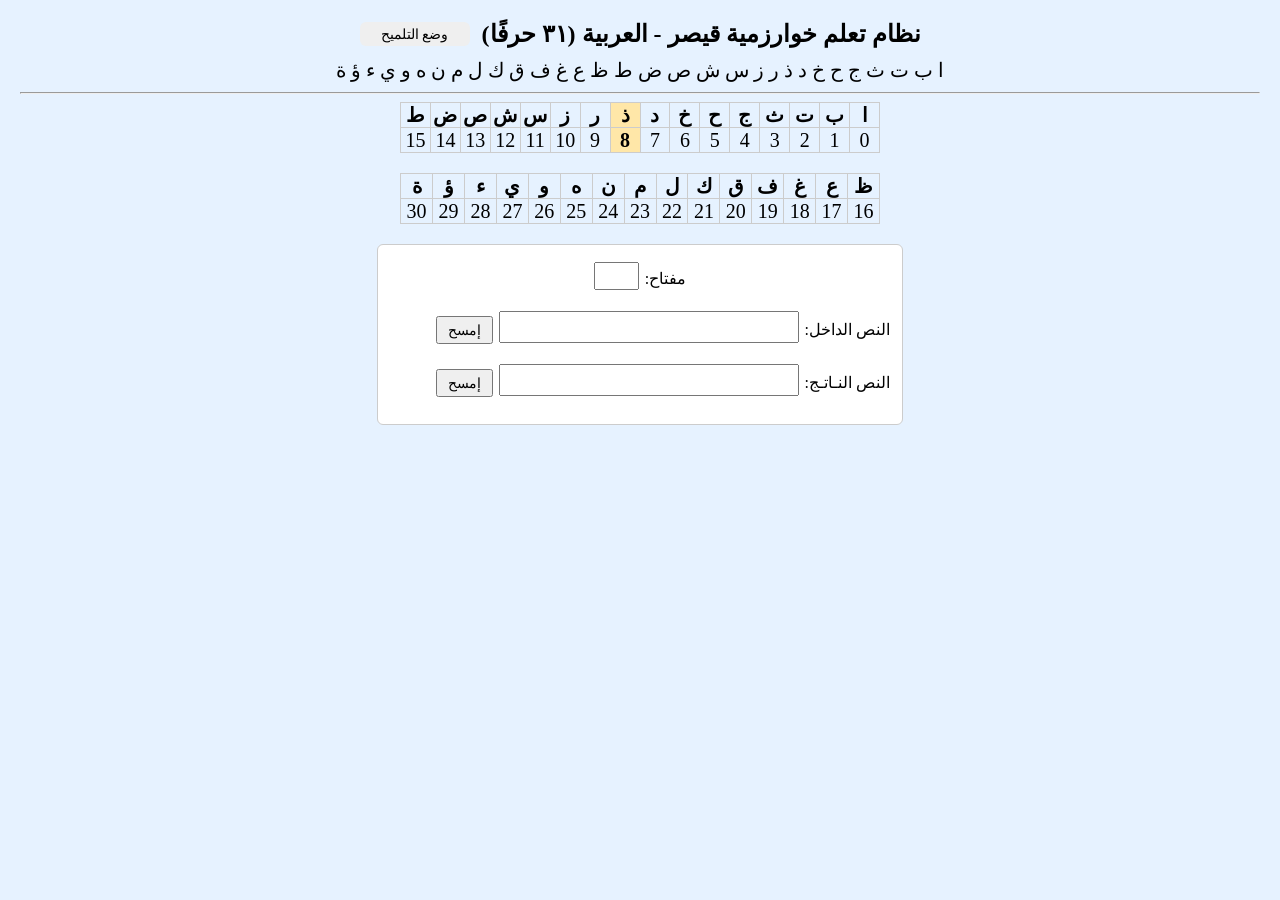
==== tools/caesar_arabic.html @ bee66cea "Add files via upload" ====
<!DOCTYPE html>
<html lang="ar" dir="rtl">
<head>
<meta charset="UTF-8">
<title>نظام تعلم خوارزمية قيصر - العربية (٣١ حرفًا)</title>

<style>
  body {
    font-family: "Amiri", "Scheherazade", "Noto Naskh Arabic", serif;
    direction: rtl;
    text-align: right;
    margin: 20px;
 background: #e6f2ff; /* LIGHT BLUE BACKGROUND */
  }

  .header {
    display: flex;
    justify-content: center;
    align-items: center;
    gap: 12px;
    margin-bottom: 10px;
  }

  h1 {
    font-size: 24px;
    margin: 0;
    padding: 0;
    text-align: center;
  }

  #hintToggle {
    padding: 4px 10px;
    font-size: 14px;
    border: none;
    border-radius: 6px;
    min-width: 110px;
    transition: all 0.3s ease;
  }

  textarea, input {
    width: 100%;
    box-sizing: border-box;
    margin: 5px 0 10px 0;
    padding: 6px;
    font-size: 18px;
    direction: rtl;
  }

  #plain, #cipher {
    height: 32px !important;
    line-height: 32px;
    resize: none;
    overflow-y: hidden;
  }

  .panel {
    background: #ffffff;
    border: 1px solid #ccc;
    padding: 12px;
    margin-bottom: 15px;
    border-radius: 6px;
    max-width: 500px;
    margin-left: auto;
    margin-right: auto;
  }

  .key-line {
    display: flex;
    align-items: center;
    gap: 6px;
    margin-bottom: 6px;
    justify-content: center;
  }

  .key-box {
    width: 45px;
    height: 28px;
    text-align: center;
    font-size: 18px;
  }

  table {
    border-collapse: collapse;
    text-align: center;
    margin-bottom: 20px;
    table-layout: fixed;
    width: 480px;
    margin-left: auto;
    margin-right: auto;
  }

  th, td {
    border: 1px solid #ccc;
    padding: 0;
    margin: 0;
    font-size: 20px;
    width: 24px !important;
    height: 24px !important;
    line-height: 24px;
  }

  .highlight {
    background-color: #ffe7a8 !important;
    font-weight: bold;
  }

  .hint-green {
    background-color: #b6f7b0 !important;
  }

  .hint-red {
    background-color: #ffb3b3 !important;
  }
</style>
</head>

<body>

<div class="header">
  <h1>نظام تعلم خوارزمية قيصر - العربية (٣١ حرفًا)</h1>

  <button id="hintToggle" onclick="toggleHintMode()">
    وضع التلميح
  </button>
</div>

<div id="alphabet-line" style="text-align:center; font-size:20px; margin:6px 0 10px 0;">
  ا ب ت ث ج ح خ د ذ ر ز س ش ص ض ط ظ ع غ ف ق ك ل م ن ه و ي ء ؤ ة
</div>

<hr>

<!-- TABLE 1 -->
<table id="table1">
  <tr>
    <th>ا</th><th>ب</th><th>ت</th><th>ث</th><th>ج</th><th>ح</th><th>خ</th><th>د</th>
    <th>ذ</th><th>ر</th><th>ز</th><th>س</th><th>ش</th><th>ص</th><th>ض</th><th>ط</th>
  </tr>
  <tr>
    <td>0</td><td>1</td><td>2</td><td>3</td><td>4</td><td>5</td><td>6</td><td>7</td>
    <td>8</td><td>9</td><td>10</td><td>11</td><td>12</td><td>13</td><td>14</td><td>15</td>
  </tr>
</table>

<!-- TABLE 2 -->
<table id="table2">
  <tr>
    <th>ظ</th><th>ع</th><th>غ</th><th>ف</th><th>ق</th><th>ك</th><th>ل</th><th>م</th>
    <th>ن</th><th>ه</th><th>و</th><th>ي</th><th>ء</th><th>ؤ</th><th>ة</th>
  </tr>
  <tr>
    <td>16</td><td>17</td><td>18</td><td>19</td><td>20</td><td>21</td><td>22</td><td>23</td>
    <td>24</td><td>25</td><td>26</td><td>27</td><td>28</td><td>29</td><td>30</td>
  </tr>
</table>

<div class="panel">

  <div class="key-line">
    <label>مفتاح:</label>
    <input id="keyEnc" type="text" maxlength="2" oninput="filterKeyInput();" class="key-box">
  </div>

  <div style="display:flex; align-items:center; gap:6px; margin-bottom:6px;">
    <label>النص الداخل:</label>
    <input id="plain" type="text" style="width:60%; font-size:18px;">
    <button onclick="plain.value='';" style="padding:4px 10px; font-size:14px;">إمسح</button>
  </div>

  <div style="display:flex; align-items:center; gap:6px; margin-bottom:6px;">
    <label>النص النـاتـج:</label>
    <input id="cipher" type="text" style="width:60%; font-size:18px;">
    <button onclick="cipher.value='';" style="padding:4px 10px; font-size:14px;">إمسح</button>
  </div>

</div>

<script>
  const alphabet = "ابتثجحخدذرزسشصضطظعغفقكلمنهويءؤة";
  const MOD = alphabet.length;

  let pointerIndex = 8;
  let hintEnabled = false;
  let activeHints = [];

  function clearHighlights() {
    document.querySelectorAll("td, th").forEach(c => {
      c.classList.remove("highlight", "hint-green", "hint-red");
    });
  }

  function highlightColumn(col) {
    clearHighlights();

    let rows1 = document.querySelectorAll("#table1 tr");
    rows1.forEach(row => {
      let cell = row.children[col];
      if (cell) cell.classList.add("highlight");
    });

    if (col >= 16) {
      let rows2 = document.querySelectorAll("#table2 tr");
      rows2.forEach(row => {
        let cell = row.children[col - 16];
        if (cell) cell.classList.add("highlight");
      });
    }
  }

  function updatePointer() {
    highlightColumn(pointerIndex);
  }

  function selectColumnByClick(col) {
    pointerIndex = col;
    updatePointer();
    showHint(col);
  }

  function appendIfSelected(col) {
    if (col !== pointerIndex) return;
    cipher.value += alphabet[col];
  }

  window.onload = function () {
    updatePointer();

    /* TABLE 1 — TOP ROW */
    document.querySelectorAll("#table1 tr:first-child th").forEach((cell, index) => {
      cell.onclick = () => selectColumnByClick(index);
      cell.ondblclick = () => appendIfSelected(index);
    });

    /* TABLE 1 — SECOND ROW */
    document.querySelectorAll("#table1 tr:nth-child(2) td").forEach((cell, index) => {
      cell.onclick = () => selectColumnByClick(index);
      cell.ondblclick = () => appendIfSelected(index);
    });

    /* TABLE 2 — TOP ROW */
    document.querySelectorAll("#table2 tr:first-child th").forEach((cell, index) => {
      let realIndex = index + 16;
      cell.onclick = () => selectColumnByClick(realIndex);
      cell.ondblclick = () => appendIfSelected(realIndex);
    });

    /* TABLE 2 — SECOND ROW */
    document.querySelectorAll("#table2 tr:nth-child(2) td").forEach((cell, index) => {
      let realIndex = index + 16;
      cell.onclick = () => selectColumnByClick(realIndex);
      cell.ondblclick = () => appendIfSelected(realIndex);
    });
  };

  function filterKeyInput() {
    keyEnc.value = keyEnc.value.replace(/[^0-9]/g, "");
  }

  document.addEventListener("keydown", function (e) {
    if (e.key === "ArrowRight") {
      pointerIndex = (pointerIndex - 1 + MOD) % MOD;
      updatePointer();
    }
    if (e.key === "ArrowLeft") {
      pointerIndex = (pointerIndex + 1) % MOD;
      updatePointer();
    }
  });

  /* -------------------------
     HINT MODE
     ------------------------- */

  function toggleHintMode() {
    hintEnabled = !hintEnabled;
    const btn = document.getElementById("hintToggle");

    if (hintEnabled) {
      btn.innerHTML = "وضع التلميح";
      btn.style.backgroundColor = "#fff8b3";
      btn.style.color = "#000";
      btn.style.boxShadow = "0 0 6px #ffd84d";
    } else {
      btn.innerHTML = "وضع التلميح";
      btn.style.backgroundColor = "#e0e0e0";
      btn.style.color = "#666";
      btn.style.boxShadow = "none";
      clearHintColors();
    }
  }

  function clearHintColors() {
    activeHints.forEach(i => {
      const cell = document.getElementById("ptr-" + i);
      if (cell) cell.classList.remove("hint-green", "hint-red");
    });
    activeHints = [];
    clearHighlights();
    updatePointer();
  }

  function showHint(index) {
    if (!hintEnabled) return;

    clearHintColors();

    const key = parseInt(keyEnc.value || "0", 10);
    const cipherIndex = (index + key) % MOD;
    const plainIndex = (index - key + MOD) % MOD;

    colorCell(cipherIndex, "hint-green");
    colorCell(plainIndex, "hint-red");

    activeHints = [cipherIndex, plainIndex];

    setTimeout(clearHintColors, 5000);
  }

  function colorCell(index, className) {
    let cell;
    if (index < 16) {
      cell = document.querySelector(`#table1 tr:nth-child(1)`).children[index];
    } else {
      cell = document.querySelector(`#table2 tr:nth-child(1)`).children[index - 16];
    }
    if (cell) cell.classList.add(className);
  }
</script>

</body>
</html>
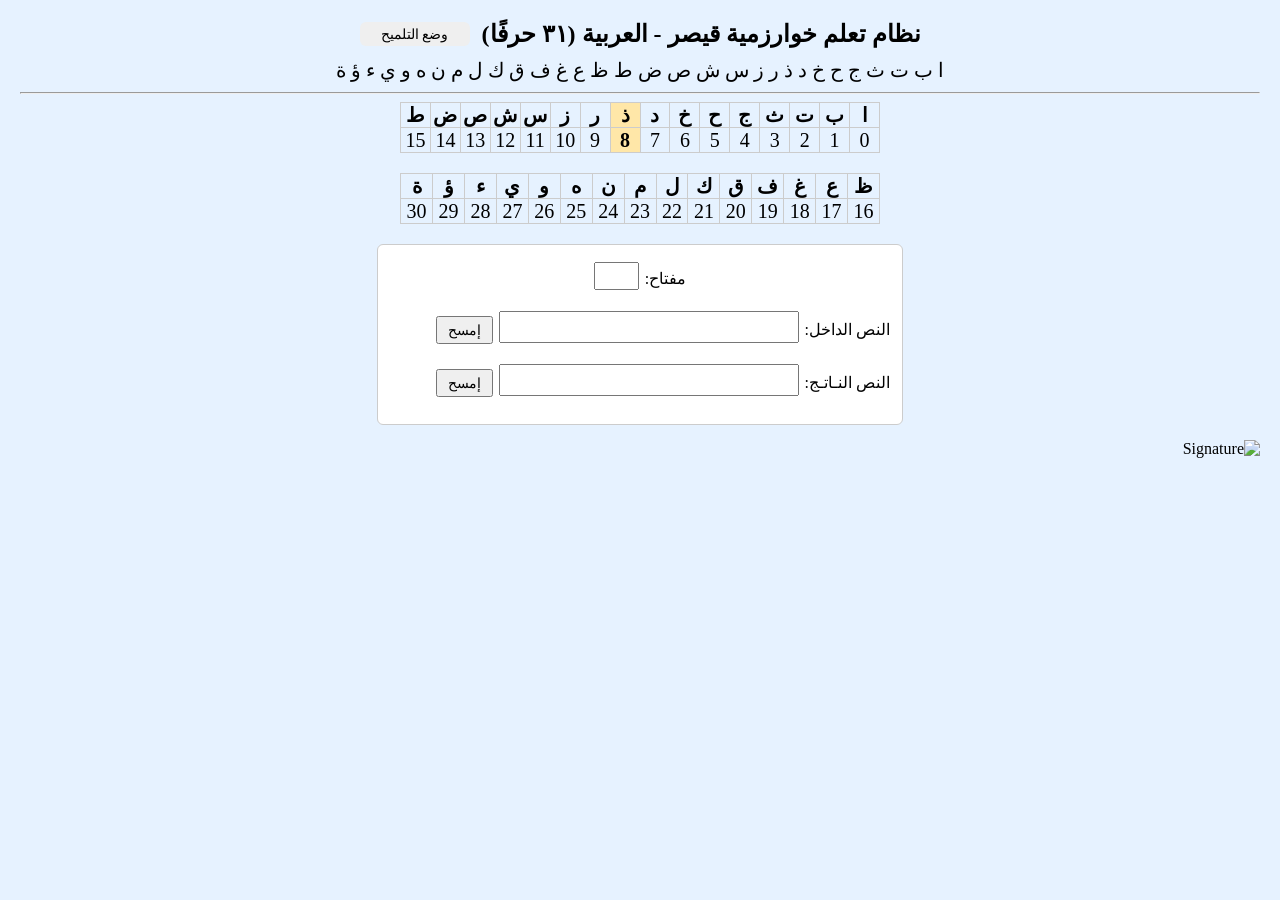
==== commit a1d3b318: "Update caesar_arabic.html" ====
--- a/tools/caesar_arabic.html
+++ b/tools/caesar_arabic.html
@@ -327,5 +327,11 @@
   }
 </script>
 
+
+  <img src="../images/signature_academic_small.png"
+     alt="Signature"
+     style="height:28px; cursor:pointer;"
+     onclick="openSignature()">
+
 </body>
 </html>
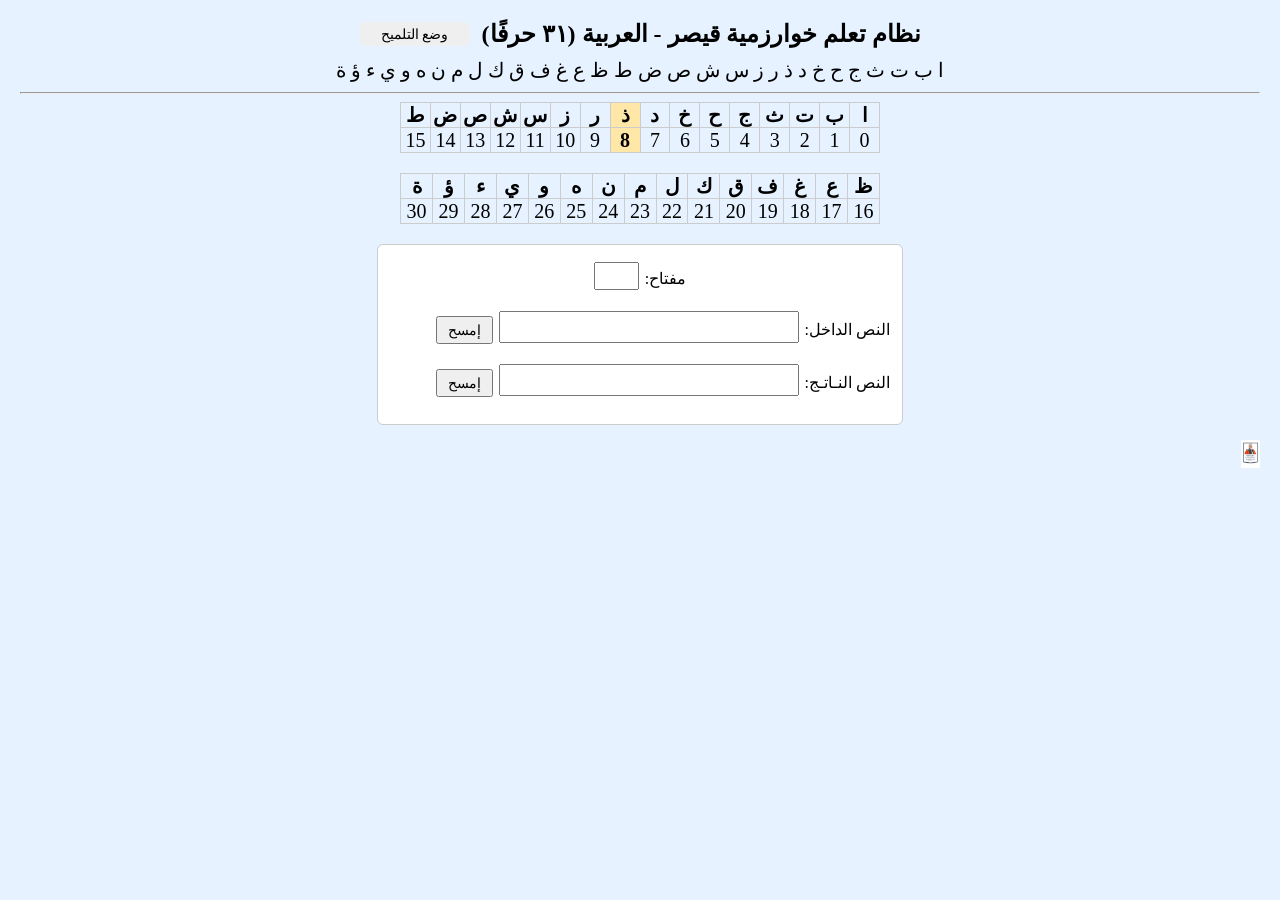
==== commit ea81e6e0: "Update caesar_arabic.html" ====
--- a/tools/caesar_arabic.html
+++ b/tools/caesar_arabic.html
@@ -328,7 +328,7 @@
 </script>
 
 
-  <img src="../images/signature_academic_small.png"
+  <img src="../assets/images/badge_official_academic.png"
      alt="Signature"
      style="height:28px; cursor:pointer;"
      onclick="openSignature()">
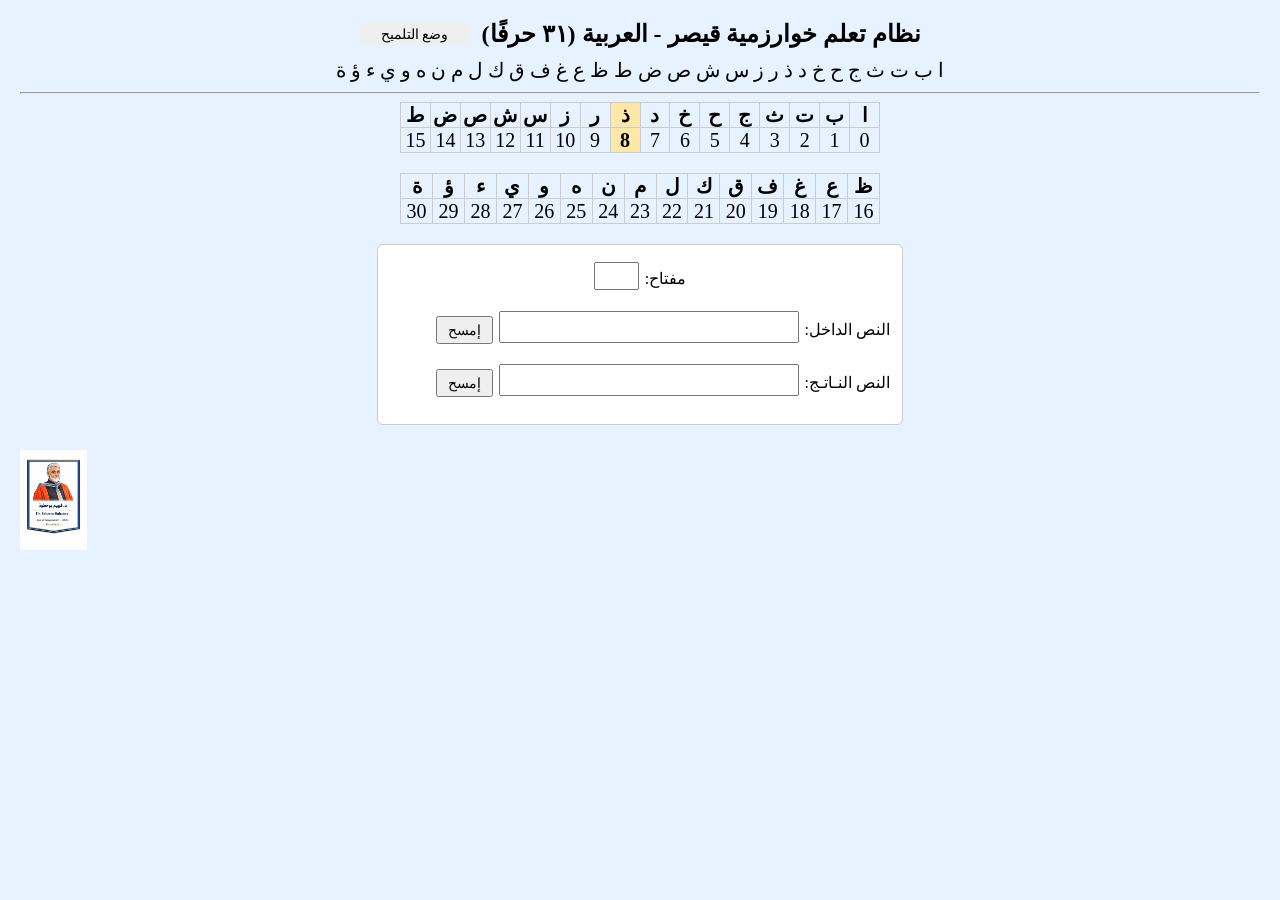
==== commit 9ed9de10: "Update caesar_arabic.html" ====
--- a/tools/caesar_arabic.html
+++ b/tools/caesar_arabic.html
@@ -328,10 +328,15 @@
 </script>
 
 
-  <img src="../assets/images/badge_official_academic.png"
+
+    
+     <img src="../assets/images/badge_official_academic.png"
      alt="Signature"
-     style="height:28px; cursor:pointer;"
+     style="height:100px; cursor:pointer; margin-top:10px; float:left; direction:ltr;"
      onclick="openSignature()">
 
+
+
+  
 </body>
 </html>
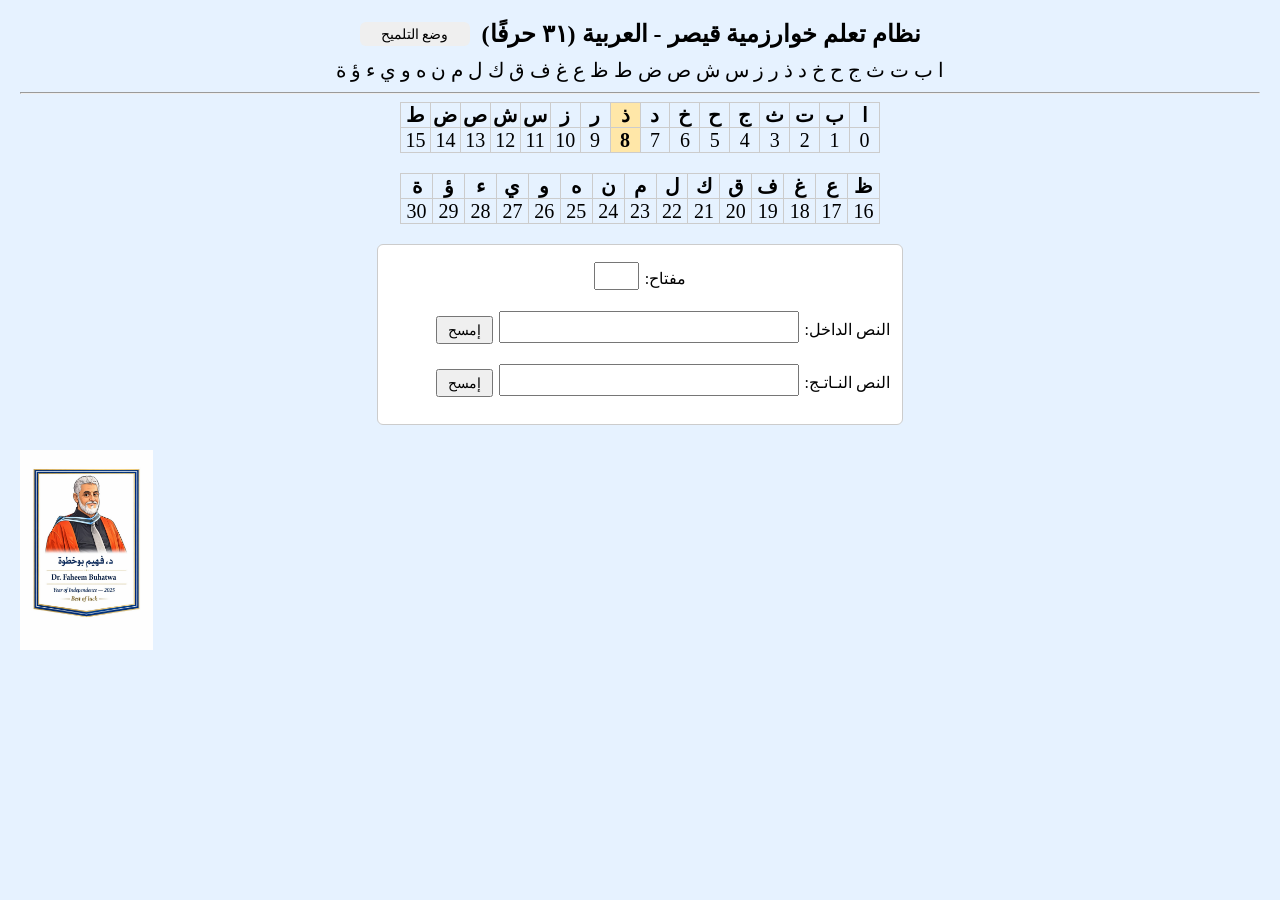
==== commit 87cfa28c: "Update caesar_arabic.html" ====
--- a/tools/caesar_arabic.html
+++ b/tools/caesar_arabic.html
@@ -332,7 +332,7 @@
     
      <img src="../assets/images/badge_official_academic.png"
      alt="Signature"
-     style="height:100px; cursor:pointer; margin-top:10px; float:left; direction:ltr;"
+     style="height:200px; cursor:pointer; margin-top:10px; float:left; direction:ltr;"
      onclick="openSignature()">
 
 
